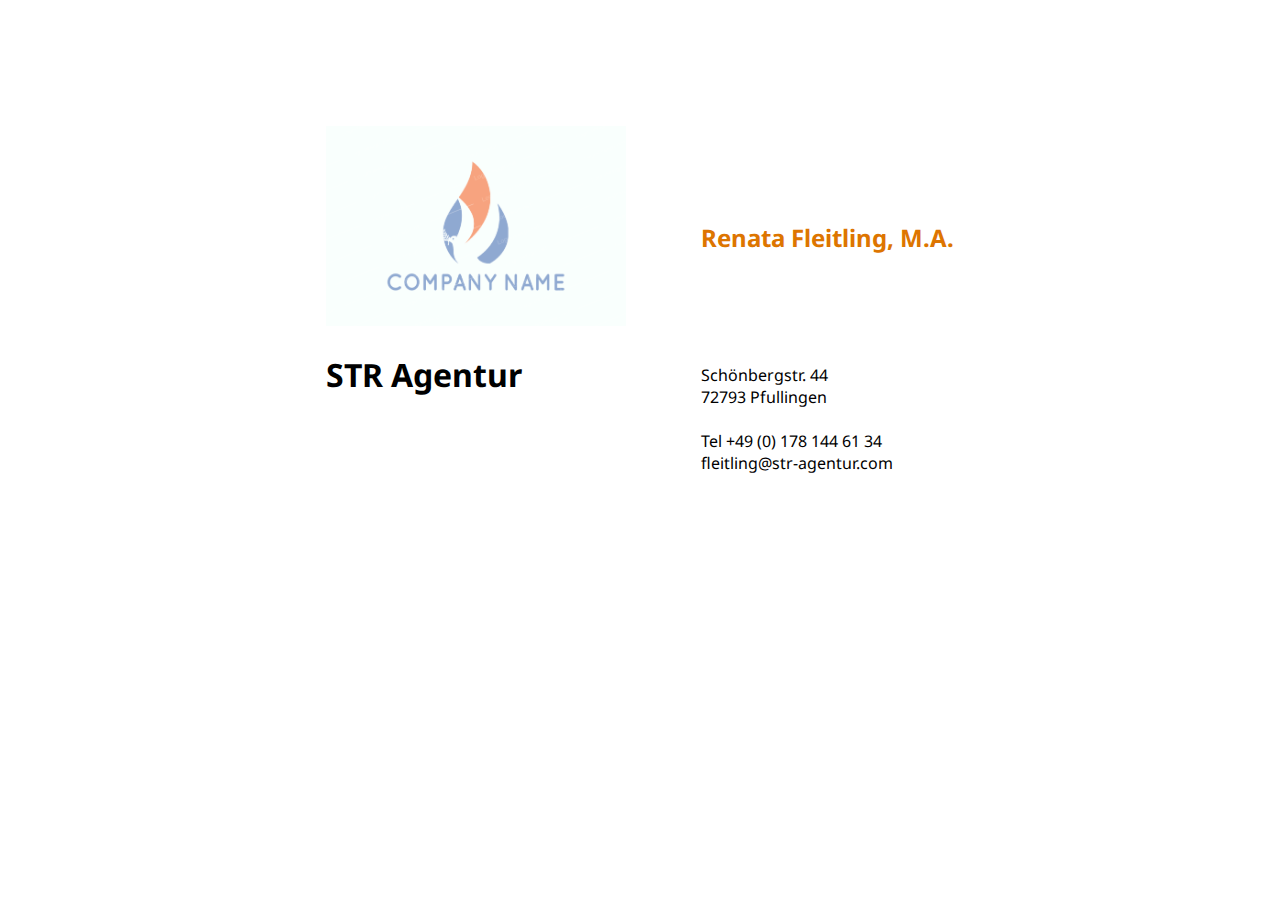
==== index.html @ 6a4bd2c8 "first version, not responsive" ====
<!DOCTYPE html>
<!--[if lt IE 7]>      <html class="no-js lt-ie9 lt-ie8 lt-ie7"> <![endif]-->
<!--[if IE 7]>         <html class="no-js lt-ie9 lt-ie8"> <![endif]-->
<!--[if IE 8]>         <html class="no-js lt-ie9"> <![endif]-->
<!--[if gt IE 8]>      <html class="no-js"> <!--<![endif]-->
<html>

<head>
    <meta charset="utf-8">
    <meta http-equiv="X-UA-Compatible" content="IE=edge">
    <title></title>
    <meta name="description" content="">
    <meta name="viewport" content="width=device-width, initial-scale=1">
    <link rel="stylesheet" href="./styles.css">
</head>

<body>
    <!--[if lt IE 7]>
            <p class="browsehappy">You are using an <strong>outdated</strong> browser. Please <a href="#">upgrade your browser</a> to improve your experience.</p>
        <![endif]
    
    <div class="triangle">
            <div class="inner-trangle">

            </div>

        </div>


    <div>
        <div class="logo-container">
            <div class="logo-circle outer">
                <div class=" inner">

                </div>
            </div>
        </div>
    </div>
-->


    <div class="container">
        <div class="top-side">
            <img class="logo" src="./peace-bird-in-water-drop-3572ld.png" alt="STR Agentur Logo">
            <h1> STR Agentur</h1>
        </div>
        <div class="right-side">
            <h2 style="color:#dd7500">Renata Fleitling, M.A.</h2>
            <div class="contact-data">
            <p1>
                Schönbergstr. 44 <br>
                72793 Pfullingen <br>
                <br>
                Tel +49 (0) 178 144 61 34 <br>
                fleitling@str-agentur.com <br>
            </p1>
            
        </div>

    </div>
    

    <script src="" async defer></script>
</body>

</html>
---- styles.css ----
@import url('https://fonts.googleapis.com/css?family=Noto+Sans');
*{
    font-family: 'Noto Sans';
    box-sizing: border-box;
    background-image: linear-gradient(rgba(255, 255, 255, 0.7),
     rgba(255, 255, 255, 0.7)),url( http://str.nau-arts.de/images/one.jpg);
    background-color: transparent;
    background-attachment: fixed;
    
   
}

@media only screen and (max-width: 600px) {
    .container {
        display: inline-block;
        flex-direction: column;
        margin-top: 2%;
    }
  }


img {
    opacity: 0.5;
  }

.container{
    display: flex;
    flex-direction: row;
    justify-content: center;
    margin-top: 10%;
}

.right-side{
    display: inline-block;
    margin-top: 75px;
    margin-left: 75px;
}

.contact-data{
    margin-top: 110px;
}

.logo{
    width: 300px;
    height: 200px;
}


/*



.outer{ 
    border: 10px solid #dd7500;
}

.inner{

        width: 500px;
        height: 25px;
        background-color:white;
        margin-top: 50px;
       
        margin-left: -20px;
      }


.logo-circle{
        height: 125px;
        width: 125px;
        background-color: white;
        border-radius: 50%;
        display: inline-block;
        position: absolute;
        
    }
    .arrow{
        width: 50px;
        height: 8px;
        margin-top: -16px;
        background-color: black;
        margin-right: 125px;
        margin-left: 150px;
    }
    .triangle{
    width: 0;
    height: 0;
    border-style: solid;
    border-width: 50px 86.6px 50px 0;
    border-color: transparent #121314 transparent transparent;
    }
    
*/
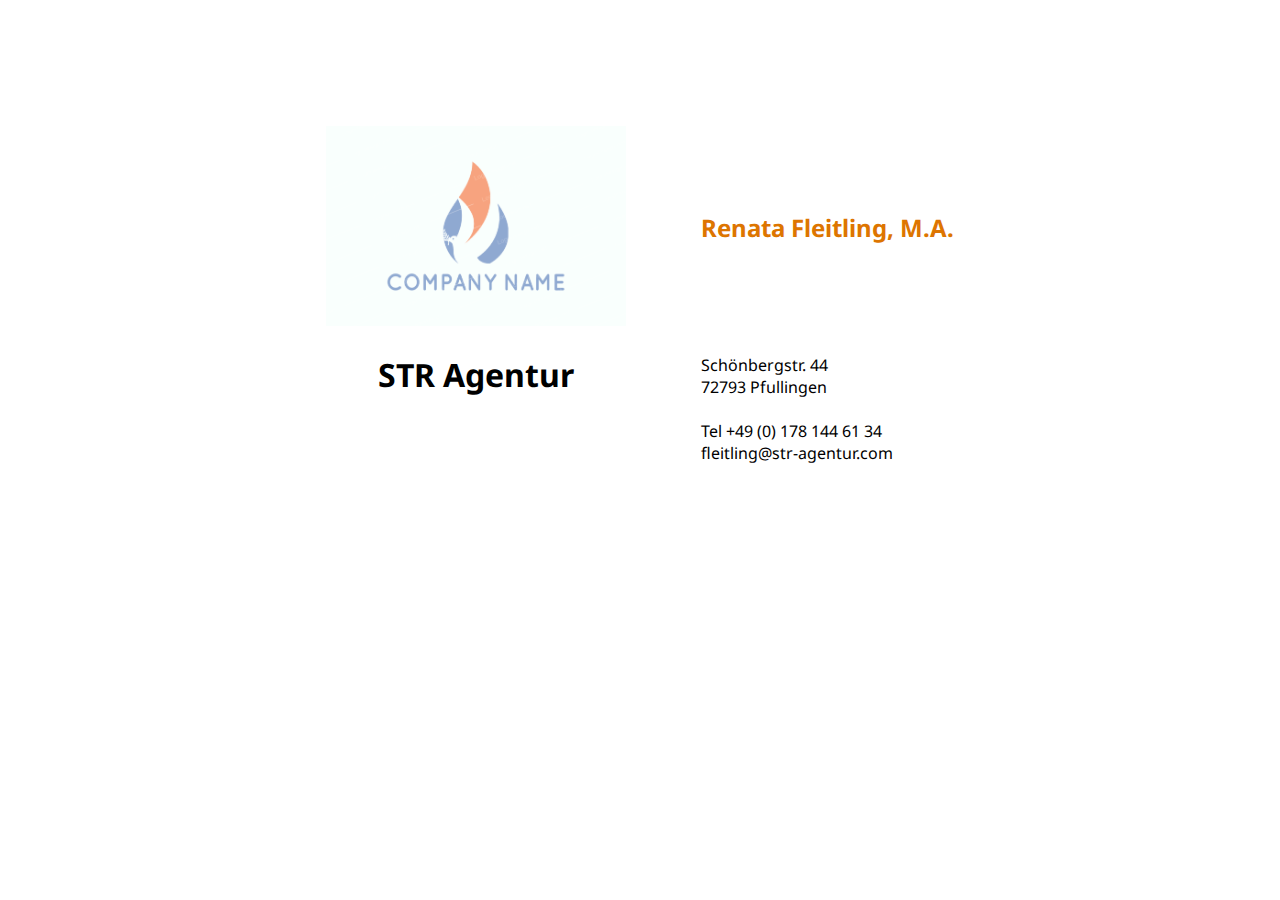
==== commit de937c06: "ready for use" ====
--- a/index.html
+++ b/index.html
@@ -45,7 +45,7 @@
             <h1> STR Agentur</h1>
         </div>
         <div class="right-side">
-            <h2 style="color:#dd7500">Renata Fleitling, M.A.</h2>
+            <h2 style="color:#dd7500">Renata&nbspFleitling,&nbspM.A.</h2>
             <div class="contact-data">
             <p1>
                 Schönbergstr. 44 <br>
--- a/styles.css
+++ b/styles.css
@@ -11,13 +11,6 @@
    
 }
 
-@media only screen and (max-width: 600px) {
-    .container {
-        display: inline-block;
-        flex-direction: column;
-        margin-top: 2%;
-    }
-  }
 
 
 img {
@@ -31,9 +24,13 @@
     margin-top: 10%;
 }
 
+.top-side h1{
+    text-align: center;
+}
+
 .right-side{
     display: inline-block;
-    margin-top: 75px;
+    margin-top: 65px;
     margin-left: 75px;
 }
 
@@ -45,6 +42,50 @@
     width: 300px;
     height: 200px;
 }
+
+/*
+@media only screen and (max-width: 650px) {
+    .right-side{
+        display: inline-block;
+        margin-top: 0px;
+        margin-left: 0px;
+    }
+  }
+*/
+@media only screen and (max-width: 625px) and (min-width:526px){
+
+    .right-side{
+        margin-left: 0px;
+    }
+}
+@media only screen and (max-width: 525px) {
+    .container {
+        margin-top: 50px;
+        flex-direction: column;
+        align-items: center;
+        justify-content: center;
+        
+    }
+    .top-side img h1{
+        position: relative;
+        display: flex;
+        justify-content: center;
+        
+    }
+    
+
+
+    .right-side{
+        display: inline-block;
+        margin-top: 0px;
+        margin-left: 0px;
+    }
+
+    .contact-data{
+        margin-top: 0px;
+    }    
+  }
+
 
 
 /*
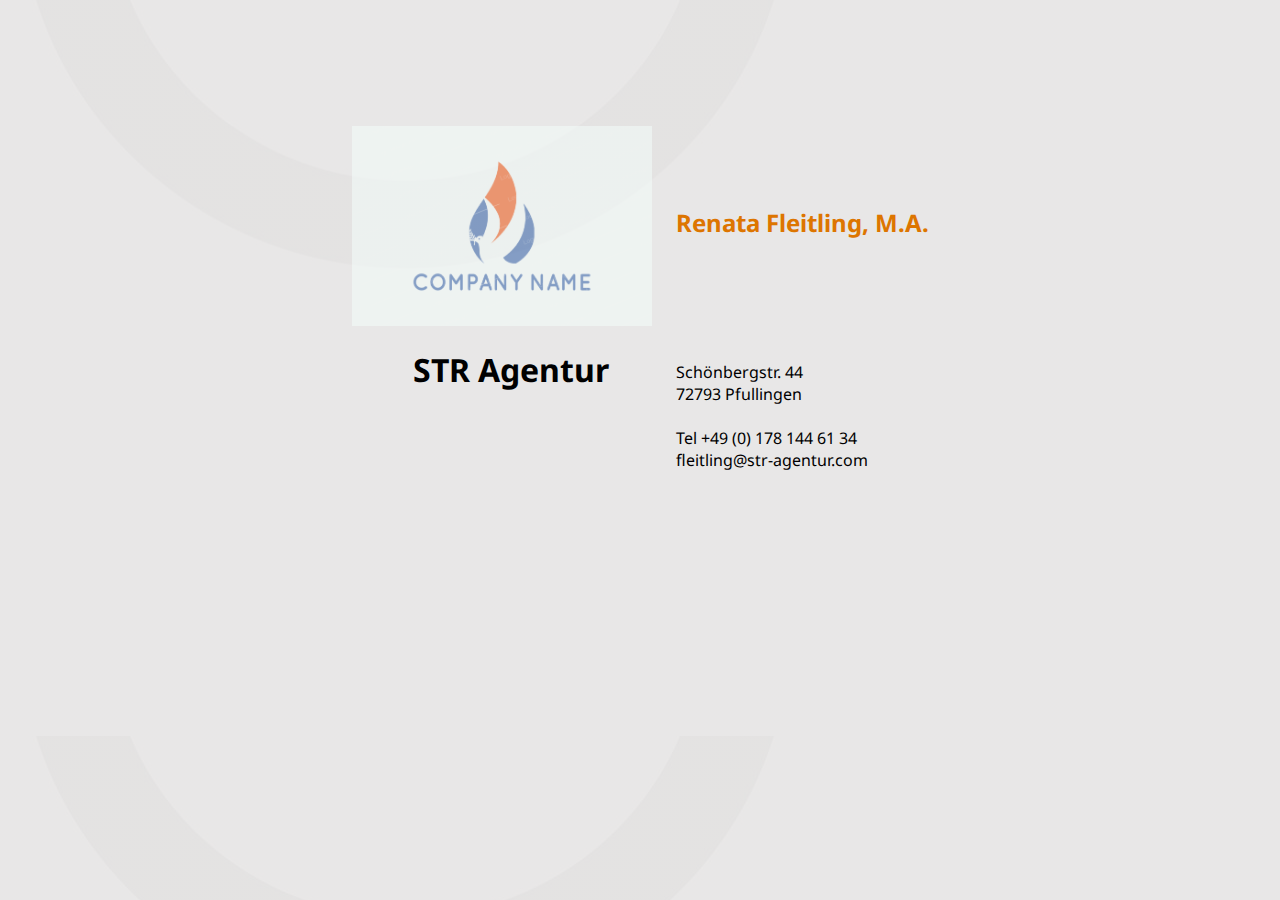
==== commit 7b317d0f: "done, Logo Missing" ====
--- a/index.html
+++ b/index.html
@@ -42,12 +42,13 @@
     <div class="container">
         <div class="top-side">
             <img class="logo" src="./peace-bird-in-water-drop-3572ld.png" alt="STR Agentur Logo">
+            <h1 class="hidden-name"> STR Agentur</h1>
+            <h2 class="client-name" style="color:#dd7500">Renata&nbspFleitling,&nbspM.A.</h2>
+            
+        </div>
+        <div class="bottom-side">
             <h1> STR Agentur</h1>
-        </div>
-        <div class="right-side">
-            <h2 style="color:#dd7500">Renata&nbspFleitling,&nbspM.A.</h2>
-            <div class="contact-data">
-            <p1>
+            <p1 class="contact-data">
                 Schönbergstr. 44 <br>
                 72793 Pfullingen <br>
                 <br>
--- a/styles.css
+++ b/styles.css
@@ -4,7 +4,7 @@
     font-family: 'Noto Sans';
     box-sizing: border-box;
     background-image: linear-gradient(rgba(255, 255, 255, 0.7),
-     rgba(255, 255, 255, 0.7)),url( http://str.nau-arts.de/images/one.jpg);
+     rgba(255, 255, 255, 0.7)),url('Backgroung.jpg');
     background-color: transparent;
     background-attachment: fixed;
     
@@ -12,30 +12,36 @@
 }
 
 
-
 img {
     opacity: 0.5;
   }
+.hidden-name{
+    display: none;
+}
 
-.container{
+.top-side{
     display: flex;
     flex-direction: row;
     justify-content: center;
     margin-top: 10%;
 }
-
-.top-side h1{
-    text-align: center;
+.client-name {
+    margin-top: 80px;
+    margin-left: 1em;
 }
 
-.right-side{
-    display: inline-block;
-    margin-top: 65px;
-    margin-left: 75px;
+
+.bottom-side{
+    display: flex;
+    justify-content: center;
+       
 }
-
+.bottom-side h1{
+    margin-right: 35px;
+}
 .contact-data{
-    margin-top: 110px;
+    margin-top: 35px;
+    margin-left: 2em;
 }
 
 .logo{
@@ -43,49 +49,44 @@
     height: 200px;
 }
 
-/*
-@media only screen and (max-width: 650px) {
-    .right-side{
-        display: inline-block;
-        margin-top: 0px;
-        margin-left: 0px;
-    }
-  }
-*/
-@media only screen and (max-width: 625px) and (min-width:526px){
 
-    .right-side{
-        margin-left: 0px;
-    }
-}
-@media only screen and (max-width: 525px) {
-    .container {
-        margin-top: 50px;
+@media only screen and (max-width: 600px) {
+     
+    .container .top-side{
+        display: flex;
         flex-direction: column;
         align-items: center;
-        justify-content: center;
-        
-    }
-    .top-side img h1{
-        position: relative;
-        display: flex;
-        justify-content: center;
-        
-    }
-    
-
-
-    .right-side{
-        display: inline-block;
-        margin-top: 0px;
-        margin-left: 0px;
+        justify-content: center ;
     }
 
-    .contact-data{
-        margin-top: 0px;
-    }    
-  }
+    .container .bottom-side{
+        display: flex;
+        flex-direction: column;
+        align-items: center;
+        justify-content: left ;
+    }
 
+   .bottom-side h1{
+       display: none;
+       padding-left: 0px;
+   }
+
+   .hidden-name{
+    display: unset;
+    padding-left: 0px;
+}
+
+   .client-name {
+    margin-top: 0px;
+    margin-left:0em;
+
+}
+.contact-data{
+    margin-top: 0px;
+    margin-left: 0em;
+}
+
+}   
 
 
 /*
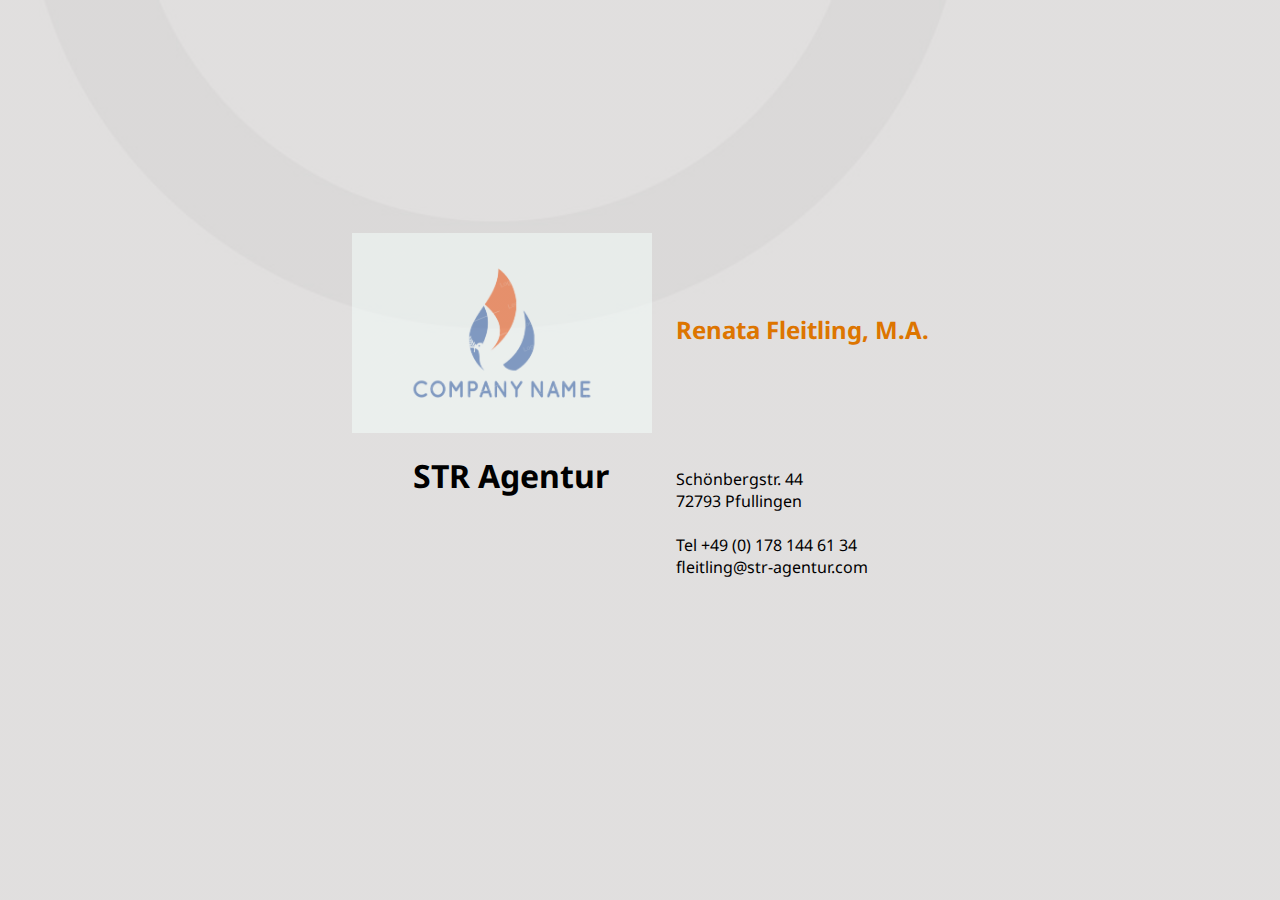
==== commit a8da7802: "Logo SVG tries" ====
--- a/index.html
+++ b/index.html
@@ -15,29 +15,7 @@
 </head>
 
 <body>
-    <!--[if lt IE 7]>
-            <p class="browsehappy">You are using an <strong>outdated</strong> browser. Please <a href="#">upgrade your browser</a> to improve your experience.</p>
-        <![endif]
-    
-    <div class="triangle">
-            <div class="inner-trangle">
-
-            </div>
-
-        </div>
-
-
-    <div>
-        <div class="logo-container">
-            <div class="logo-circle outer">
-                <div class=" inner">
-
-                </div>
-            </div>
-        </div>
-    </div>
--->
-
+  
 
     <div class="container">
         <div class="top-side">
@@ -63,5 +41,8 @@
 
     <script src="" async defer></script>
 </body>
-
+<!--
+<img src="data:image/svg+xml;charset=UTF-8,%3Csvg%20height%3D%22150px%22%20viewBox%3D%220%200%20300px%20150px%22%20width%3D%22300px%22%20xmlns%3D%22http%3A%2F%2Fwww.w3.org%2F2000%2Fsvg%22%3E%3C%2Fsvg%3E" />
+background-image: url(data:image/svg+xml;charset=UTF-8,%3Csvg%20height%3D%22150px%22%20viewBox%3D%220%200%20300px%20150px%22%20width%3D%22300px%22%20xmlns%3D%22http%3A%2F%2Fwww.w3.org%2F2000%2Fsvg%22%3E%3C%2Fsvg%3E);           
+-->
 </html>--- a/styles.css
+++ b/styles.css
@@ -3,10 +3,12 @@
 *{
     font-family: 'Noto Sans';
     box-sizing: border-box;
-    background-image: linear-gradient(rgba(255, 255, 255, 0.7),
-     rgba(255, 255, 255, 0.7)),url('Backgroung.jpg');
+    background-image: linear-gradient(rgba(255, 255, 255, 0.6),
+     rgba(255, 255, 255, 0.6)),url('Backgroung.jpg');
     background-color: transparent;
     background-attachment: fixed;
+    background-position: inherit;
+    background-size: cover;
     
    
 }
@@ -23,7 +25,7 @@
     display: flex;
     flex-direction: row;
     justify-content: center;
-    margin-top: 10%;
+    padding-top: 25vh;
 }
 .client-name {
     margin-top: 80px;
@@ -48,10 +50,18 @@
     width: 300px;
     height: 200px;
 }
-
+@media only screen and (max-height: 600px) {
+    .top-side{
+        padding-top: 0vh;
+    }
+    
+    
+}
 
 @media only screen and (max-width: 600px) {
-     
+     .top-side{
+         padding-top: 10vh;
+     }
     .container .top-side{
         display: flex;
         flex-direction: column;
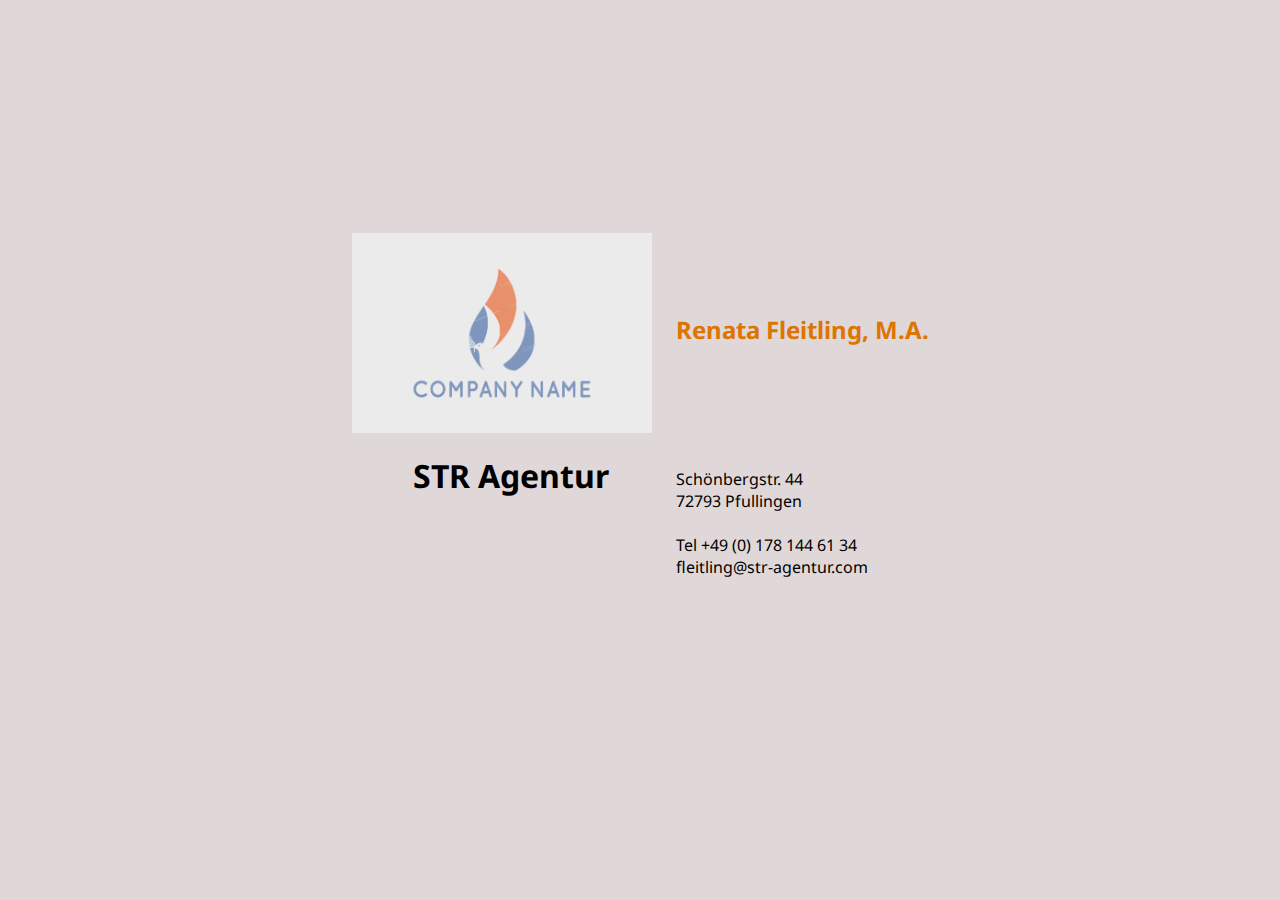
==== commit 817bc514: "added orientation in css" ====
--- a/index.html
+++ b/index.html
@@ -25,7 +25,7 @@
             
         </div>
         <div class="bottom-side">
-            <h1> STR Agentur</h1>
+            <h1 class="agency-name"> STR Agentur</h1>
             <p1 class="contact-data">
                 Schönbergstr. 44 <br>
                 72793 Pfullingen <br>
--- a/styles.css
+++ b/styles.css
@@ -3,13 +3,14 @@
 *{
     font-family: 'Noto Sans';
     box-sizing: border-box;
-    background-image: linear-gradient(rgba(255, 255, 255, 0.6),
+    background-color: #e0d8d8;
+   /* background-image: linear-gradient(rgba(255, 255, 255, 0.6),
      rgba(255, 255, 255, 0.6)),url('Backgroung.jpg');
     background-color: transparent;
     background-attachment: fixed;
     background-position: inherit;
     background-size: cover;
-    
+    */
    
 }
 
@@ -17,6 +18,7 @@
 img {
     opacity: 0.5;
   }
+
 .hidden-name{
     display: none;
 }
@@ -58,9 +60,9 @@
     
 }
 
-@media only screen and (max-width: 600px) {
+@media only screen and (max-width: 600px)  and (orientation: portrait){
      .top-side{
-         padding-top: 10vh;
+         padding-top: 5vh;
      }
     .container .top-side{
         display: flex;
@@ -98,49 +100,30 @@
 
 }   
 
+@media only screen and (max-width: 700px)  and (orientation: landscape){
 
-/*
+    .logo{
+        margin-left: 0px;
+    }
+    .client-name {
+        margin-top: 100px;
+        margin-left:0em;
+    
+    }
 
-
-
-.outer{ 
-    border: 10px solid #dd7500;
-}
-
-.inner{
-
-        width: 500px;
-        height: 25px;
-        background-color:white;
-        margin-top: 50px;
-       
-        margin-left: -20px;
-      }
-
-
-.logo-circle{
-        height: 125px;
-        width: 125px;
-        background-color: white;
-        border-radius: 50%;
-        display: inline-block;
-        position: absolute;
-        
-    }
-    .arrow{
-        width: 50px;
-        height: 8px;
-        margin-top: -16px;
-        background-color: black;
-        margin-right: 125px;
-        margin-left: 150px;
-    }
-    .triangle{
-    width: 0;
-    height: 0;
-    border-style: solid;
-    border-width: 50px 86.6px 50px 0;
-    border-color: transparent #121314 transparent transparent;
+    .container .top-side{
+        padding-bottom: 0px;
     }
     
-*/+    .container .bottom-side{
+        padding-top: 0px;
+        align-items: center;
+        justify-content: center ;
+    }
+
+    .contact-data{
+        margin-top: 0px;
+        margin-left: 2em;
+    }
+ 
+}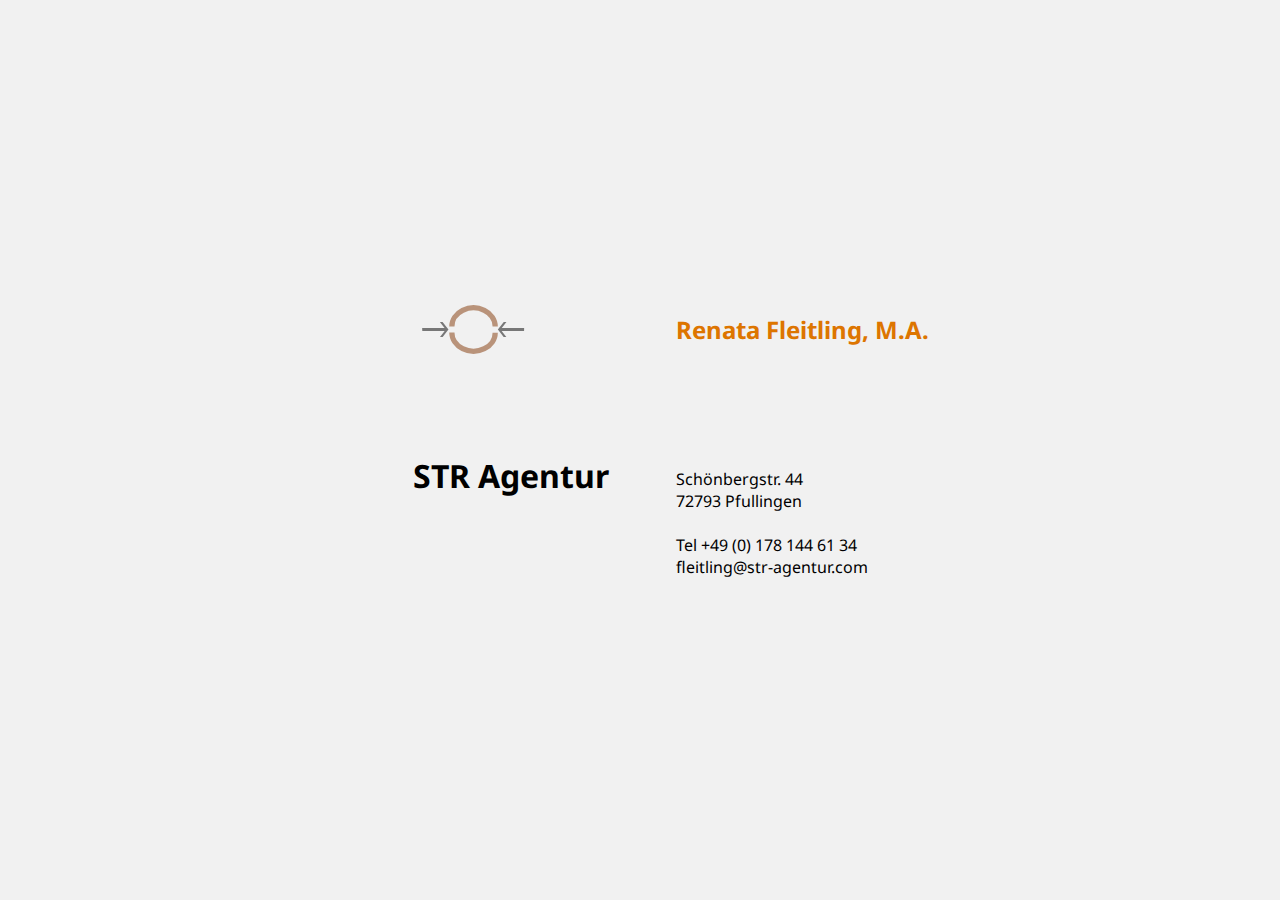
==== commit f8ece952: "Logo" ====
--- a/index.html
+++ b/index.html
@@ -19,7 +19,7 @@
 
     <div class="container">
         <div class="top-side">
-            <img class="logo" src="./peace-bird-in-water-drop-3572ld.png" alt="STR Agentur Logo">
+            <img class="logo" src="./Natas_Logo.svg" alt="STR Agentur Logo">
             <h1 class="hidden-name"> STR Agentur</h1>
             <h2 class="client-name" style="color:#dd7500">Renata&nbspFleitling,&nbspM.A.</h2>
             
--- a/styles.css
+++ b/styles.css
@@ -3,7 +3,7 @@
 *{
     font-family: 'Noto Sans';
     box-sizing: border-box;
-    background-color: #e0d8d8;
+    background-color: #F1F1F1;
    /* background-image: linear-gradient(rgba(255, 255, 255, 0.6),
      rgba(255, 255, 255, 0.6)),url('Backgroung.jpg');
     background-color: transparent;
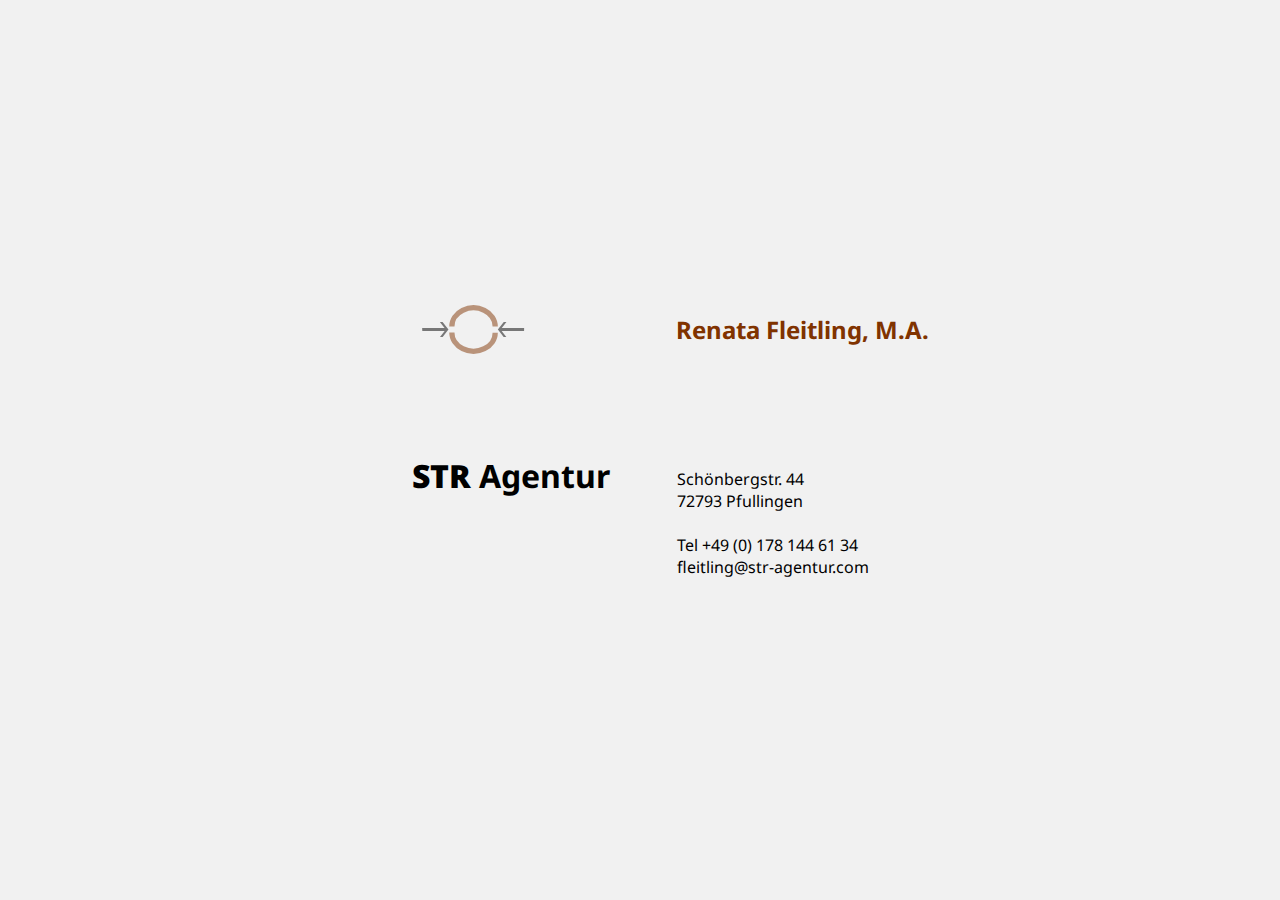
==== commit 909d9649: "Color client name changed" ====
--- a/index.html
+++ b/index.html
@@ -21,11 +21,11 @@
         <div class="top-side">
             <img class="logo" src="./Natas_Logo.svg" alt="STR Agentur Logo">
             <h1 class="hidden-name"> STR Agentur</h1>
-            <h2 class="client-name" style="color:#dd7500">Renata&nbspFleitling,&nbspM.A.</h2>
+            <h2 class="client-name" style="color:#803300">Renata&nbspFleitling,&nbspM.A.</h2>
             
         </div>
         <div class="bottom-side">
-            <h1 class="agency-name"> STR Agentur</h1>
+            <h1 class="agency-name"> <strong>STR</strong> Agentur</h1>
             <p1 class="contact-data">
                 Schönbergstr. 44 <br>
                 72793 Pfullingen <br>
